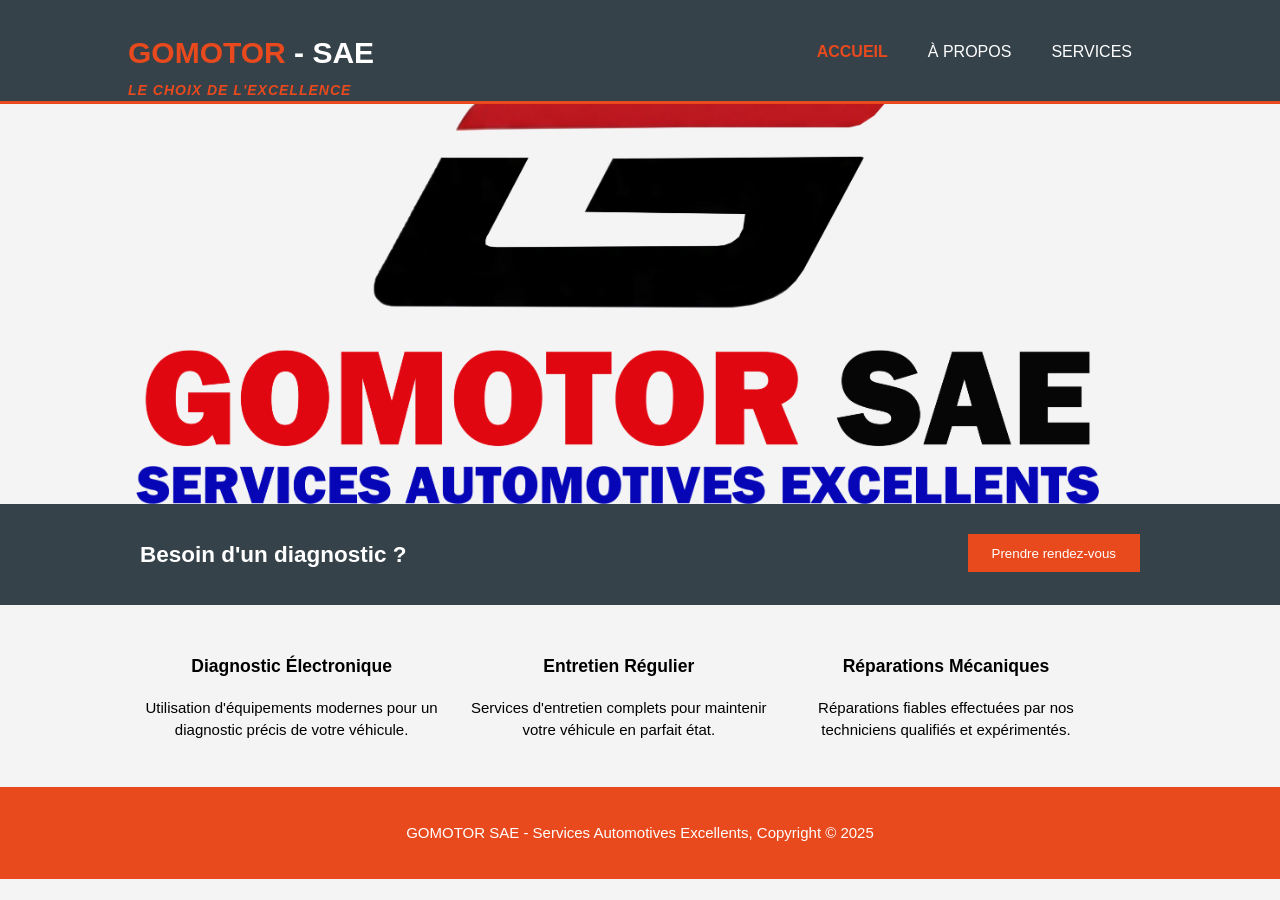
==== index.html @ e4a96bb0 "Add files via upload" ====
<!DOCTYPE html>
<html lang="fr">
<head>
    <meta charset="UTF-8">
    <meta name="description" content="Services automobiles professionnels à Goma">
    <meta name="keywords" content="réparation automobile, entretien voiture, garage Goma, mécanique auto">
    <meta name="author" content="GOMOTOR">
    <meta name="viewport" content="width=device-width, initial-scale=1.0">
    <title>GOMOTOR | Services Automobiles Excellents</title>
    <link rel="stylesheet" href="style.css">
   <link rel="icon" href="img.png">
   </head>
<body>
    <header>
        <div class="container">
            <div id="branding">
                <h1><span class="highlight">GOMOTOR</span> - SAE</h1>
                <p>LE CHOIX DE L'EXCELLENCE</p>
            </div>
            <nav>
                <ul>
                    <li class="current"><a href="index.html">Accueil</a></li>
                    <li><a href="about.html">À propos</a></li>
                    <li><a href="services.html">Services</a></li>
                </ul>
            </nav>
        </div>
    </header>
    <section id="showcase">
        <div class="container">
        </div>
    </section>
    <section id="newsletter">
        <div class="container">
            <h1>Besoin d'un diagnostic ?</h1>
            <button class="button_1"><a href="services.html#rendezvous" class="button_1">Prendre rendez-vous</a></button>
       </div>                   
    </section>

    <section id="boxes">
        <div class="container">
            <div class="box">
                <h3>Diagnostic Électronique</h3>
                <p>Utilisation d'équipements modernes pour un diagnostic précis de votre véhicule.</p>
            </div>
            <div class="box">
                <h3>Entretien Régulier</h3>
                <p>Services d'entretien complets pour maintenir votre véhicule en parfait état.</p>
            </div>
            <div class="box">
                <h3>Réparations Mécaniques</h3>
                <p>Réparations fiables effectuées par nos techniciens qualifiés et expérimentés.</p>
            </div>
        </div>
    </section>

    <footer>
        <p>GOMOTOR SAE - Services Automotives Excellents, Copyright &copy; 2025</p>
    </footer>
</body>
</html>
---- style.css ----
body {
  font: 15px/1.5 Arial, Helvetica, sans-serif;
  padding: 0;
  margin: 0;
  background-color: #f4f4f4;
}

/* Global */
.container {
  width: 80%;
  margin: auto;
  overflow: hidden;
}

/* Stylisation du slogan */
#branding p {
    font-size: 14px;
    font-weight: bold;
    color: #e8491d;
    margin: 5px 0 0 0;
    letter-spacing: 1px;
    text-transform: uppercase;
    font-style: italic;
}

ul {
  margin: 0;
  padding: 0;
}

.button_1 {
  height: 38px;
  background: #e8491d;
  border: 0;
  padding: 0 20px;
  color: #ffffff;
}

.dark {
  padding: 15px;
  background: #35424a;
  color: #ffffff;
  margin: 10px 0;
}

/* Header */
header {
  background: #35424a;
  color: #ffffff;
  padding-top: 30px;
  min-height: 70px;
  border-bottom: #e8491d 3px solid;
}

header a {
  color: #ffffff;
  text-decoration: none;
  text-transform: uppercase;
  font-size: 16px;
}

header li {
  float: left;
  display: inline;
  padding: 0 20px;
}

header #branding {
  float: left;
}

header #branding h1 {
  margin: 0;
}

header nav {
  float: right;
  margin-top: 10px;
}

header .highlight,
header .current a {
  color: #e8491d;
  font-weight: bold;
}

header a:hover {
  color: #cccccc;
  font-weight: bold;
}

/* Showcase */
#showcase {
  min-height: 400px;
  background: url('img.png') no-repeat center / cover;
  text-align: center;
  color: #ffffff;
}

#showcase h1 {
  margin-top: 100px;
  font-size: 55px;
  margin-bottom: 10px;
}

#showcase p {
  font-size: 20px;
}

/* Newsletter */
#newsletter {
  padding: 15px;
  color: #ffffff;
  background: #35424a;
}

#newsletter h1 {
  float: left;
}

#newsletter button {
  float: right;
  margin-top: 15px;
}

#newsletter button a {
  padding: 4px;
  height: 25px;
  width: 250px;
  text-decoration: none;
}

/* Boxes */
#boxes {
  margin-top: 20px;
}

#boxes .box {
  float: left;
  text-align: center;
  width: 30%;
  padding: 10px;
}

#boxes .box img {
  width: 90px;
}

/* Sidebar */
aside#sidebar {
  float: right;
  width: 30%;
  margin-top: 10px;
}

/* Main-col */
article#main-col {
  float: left;
  width: 65%;
}

/* Services */
ul#services li {
  list-style: none;
  padding: 20px;
  border: #cccccc solid 1px;
  margin-bottom: 5px;
  background: #e6e6e6;
}

/* Services */
ul#services li img {
  width : 90px;
}
/* Formulaire devis */
form.quote label {
  display: block;
  text-align: left;
  margin-bottom: 5px;
  font-weight: bold;
}

form.quote div {
  text-align: left;
  margin-bottom: 15px;
}

form.quote input,
form.quote select,
form.quote textarea {
  width: 100%;
  box-sizing: border-box;
  margin-top: 2px;
  padding: 5px;
}

footer {
  padding: 20px;
  margin-top: 20px;
  color: #ffffff;
  background-color: #e8491d;
  text-align: center;
}

/* Images responsives */
img {
  max-width: 100%;
  height: auto;
}

/* Section Contact */
#contact {
    background: #ffffff;
    padding: 20px;
    margin: 20px 0;
    border-radius: 8px;
    box-shadow: 0 2px 10px rgba(0, 0, 0, 0.1);
    border-left: 4px solid #e8491d;
}

#contact h2 {
    color: #35424a;
    margin-bottom: 20px;
    text-align: center;
}

.contact-info {
    margin-bottom: 20px;
}

.contact-info p {
    margin: 10px 0;
    font-size: 16px;
}

.contact-info strong {
    color: #e8491d;
}

.social-links ul {
    display: flex;
    justify-content: center;
    flex-wrap: wrap;
    gap: 15px;
}

.social-links li {
    display: inline-block;
}

.social-links a {
    color: #ffffff;
    background: #e8491d;
    padding: 10px 15px;
    border-radius: 5px;
    text-decoration: none;
    transition: background 0.3s ease;
    display: inline-block;
}

.social-links a:hover {
    background: #35424a;
    transform: translateY(-2px);
}

/* Responsive */
@media (max-width: 768px) {
    .social-links ul {
        flex-direction: column;
        align-items: center;
    }
    
    .social-links a {
        width: 200px;
        text-align: center;
    }
}

/* Media Queries */
@media (max-width: 768px) {
  .container {
    padding: 0 5px;
  }
  
  header #branding,
  header nav,
  header nav li,
  #newsletter h1,
  #newsletter form,
  #boxes .box,
  article#main-col,
  aside#sidebar {
    float: none;
    text-align: center;
    width: 100%;
  }

  header {
    padding-bottom: 20px;
  }

  #showcase h1 {
    margin-top: 40px;
  }

  #newsletter button,
  .quote button {
    display: block;
    width: 100%;
  }

  #newsletter form input[type="email"],
  .quote input,
  .quote textarea {
    width: 100%;
    margin-bottom: 5px;
  }
  
  #boxes .box {
    margin-bottom: 20px;
  }
}

/* Style pour la section équipe */
.team-section {
    margin: 30px 0;
    padding: 20px 0;
    border-top: 1px solid #e0e0e0;
}

.team-images {
    display: flex;
    justify-content: space-around;
    flex-wrap: wrap;
    gap: 30px;
    margin-top: 20px;
}

.team-member {
    text-align: center;
    flex: 1;
    min-width: 250px;
    max-width: 300px;
}

.team-member img {
    width: 100%;
    height: 250px;
    object-fit: cover;
    border-radius: 8px;
    box-shadow: 0 4px 8px rgba(0,0,0,0.1);
}

.team-member p {
    margin-top: 15px;
    font-size: 16px;
}

/* Pour les mobiles */
@media (max-width: 768px) {
    .team-images {
        flex-direction: column;
        align-items: center;
    }
    
    .team-member {
        width: 80%;
    }
}
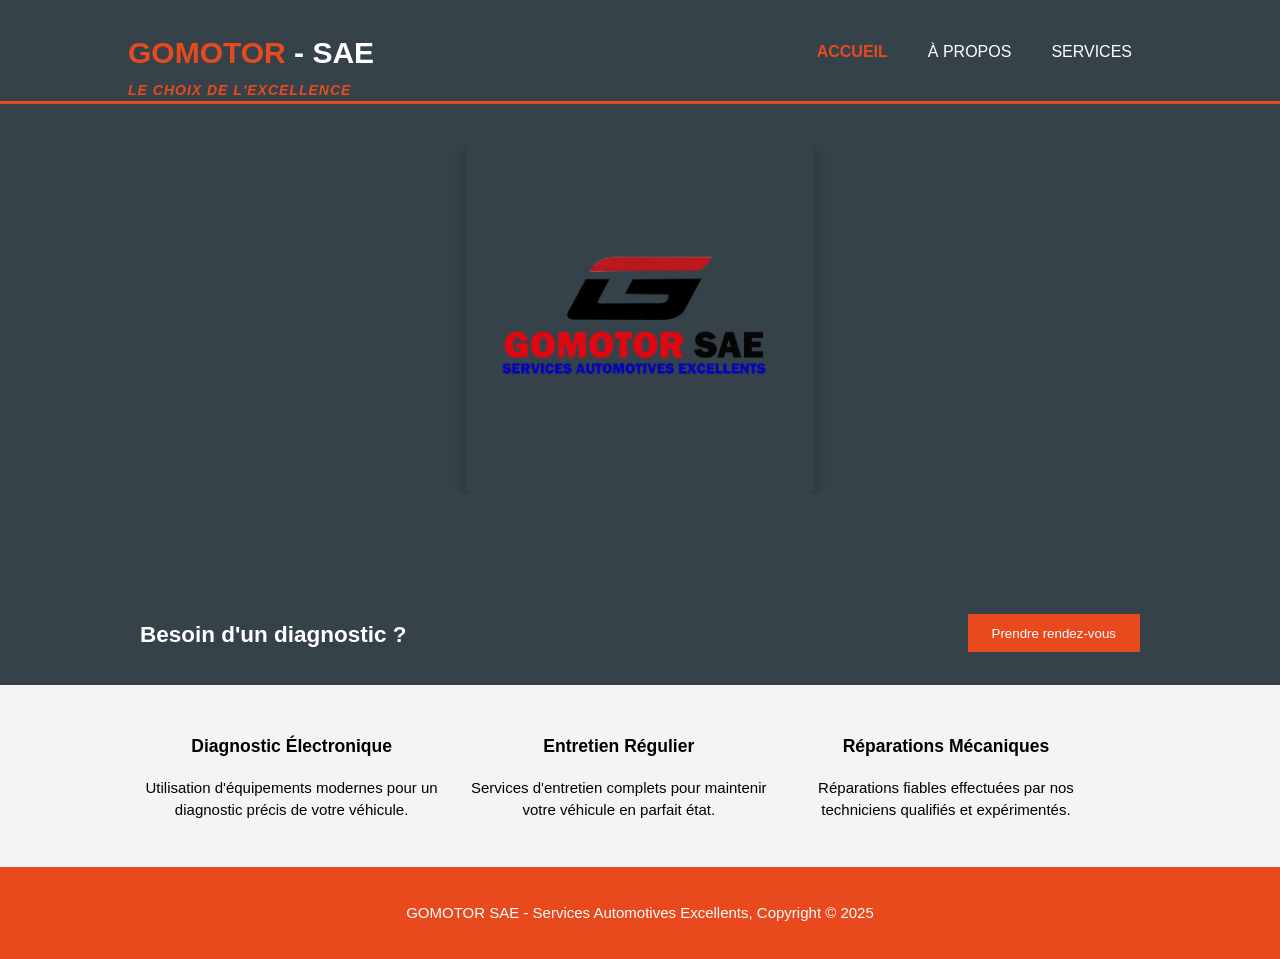
==== commit 90aa690a: "Update index.html" ====
--- a/index.html
+++ b/index.html
@@ -28,6 +28,7 @@
     </header>
     <section id="showcase">
         <div class="container">
+            <img src="img.png" alt="">
         </div>
     </section>
     <section id="newsletter">
--- a/style.css
+++ b/style.css
@@ -92,9 +92,28 @@
 /* Showcase */
 #showcase {
   min-height: 400px;
-  background: url('img.png') no-repeat center / cover;
   text-align: center;
   color: #ffffff;
+}
+
+/* Style minimal et élégant */
+#showcase .container img {
+    max-width: 350px;
+    width: 100%;
+    height: auto;
+    display: block;
+    margin: 0 auto;
+    border-radius: 8px;
+    box-shadow: 0 4px 12px rgba(0, 0, 0, 0.2);
+}
+
+#showcase {
+    background: #35424a;
+    padding: 40px 0;
+}
+
+#showcase .container {
+    text-align: center;
 }
 
 #showcase h1 {
